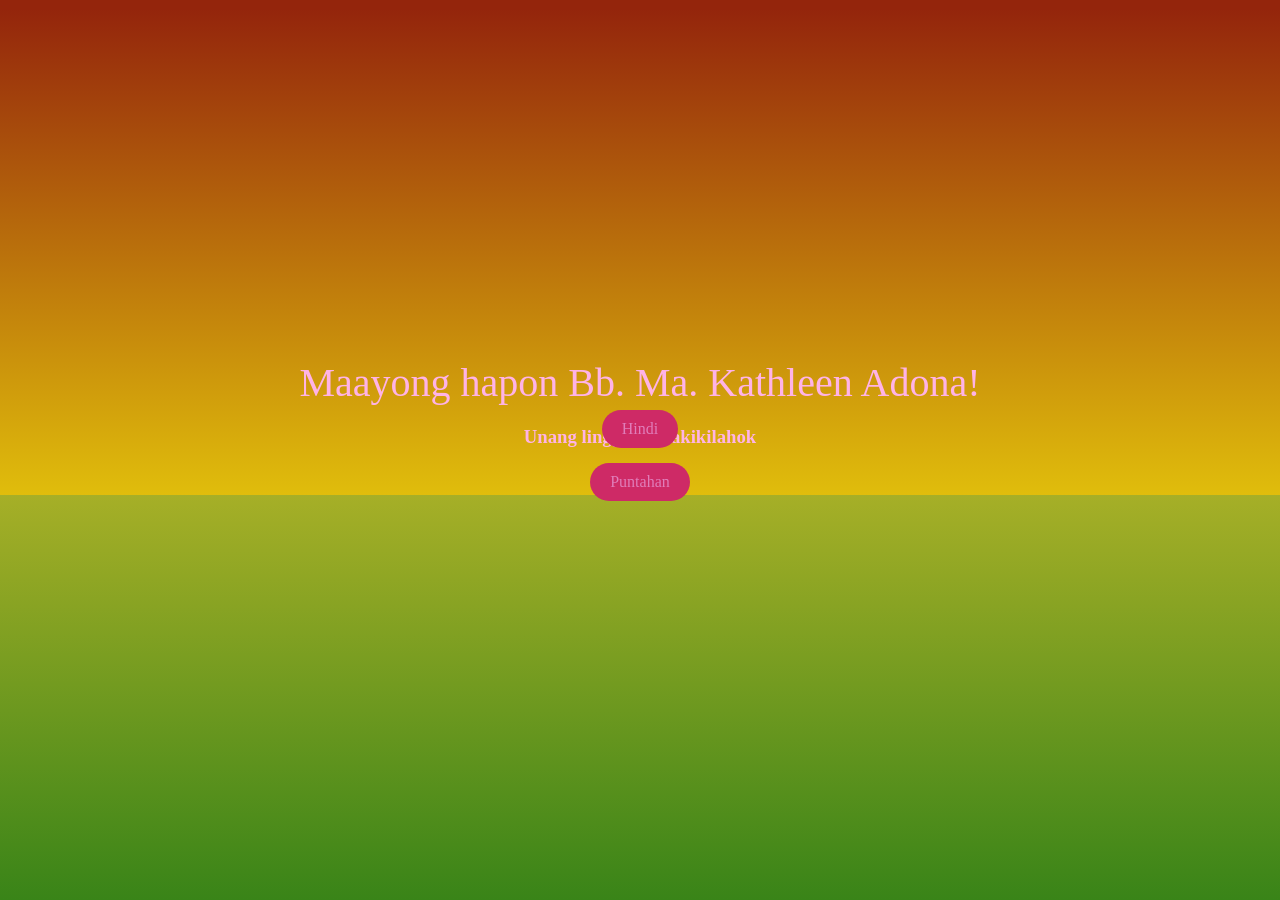
==== index2.html @ 2259d876 "Add files via upload" ====
<!DOCTYPE html>
<html lang="id">
  <head>
    <meta charset="UTF-8" />
    <meta name="viewport" content="width=device-width, initial-scale=1" />
    <title>Stamp card</title>
    <link rel="stylesheet" href="style.css" />
  </head>

  <body>
    <div class="intro" id="introText">
      Maayong hapon Bb. Ma. Kathleen Adona!
    </div>
   
    <h3 id="h3">Unang linggo ng Pakikilahok</h3>
   
    <a class="btn" href="index3.html">Puntahan</a>
    
    <button class="movingBtn" id="movingBtn">Hindi</button>

    <div class="letter" id="letterBox">
      <p id="typedText"></p>
    </div>


    <script src="script.js"></script>
  </body>
</html>
---- style.css ----
* {
  margin: 0;
  padding: 0;
  box-sizing: border-box;
}
body {
  font-family: "Garamond", serif;
	margin:0;
	background: linear-gradient(to bottom,#94250c 1%, #e0bd0c 55%, #a6af27 55%, #398418 100%);
  overflow: hidden;
  overflow-y: scroll;
  min-height: 100%;
  color: #ffb3e6;
  display: flex;
  justify-content: center;
  align-items: center;
  height: 100vh;
  flex-direction: column;
  overflow: hidden;
}
.field-container {
  position: relative;   /* <-- without this, blades position relative to the whole page, not this box */
  height: 43rem;
  overflow: hidden;
  background: linear-gradient(to bottom,
    #94350c 1%, #e0bd0c 55%, #a6af27 55%, #398418 100%);
 
}
.intro {
  text-align: center;
  font-size: 2.5rem;
  margin-bottom: 20px;
  opacity: 1;
  transition: opacity 0.5s ease;
}
.h3 {
  color: #50072f;
  text-align: center;
  margin-bottom: 5px;
  opacity: 1;
  transition: opacity 1s ease;
}
.btn {
  padding: 10px 20px;
  font-size: 1rem;
  font-family: Georgia;
  background: #ce2a66;
  border: none;
  border-radius: 20px;
  margin-top: 15px;
  margin-bottom: 40px;
  text-decoration: none;
  cursor: pointer;
  color: rgb(224, 125, 185);
  transition: 1s;
}
.btn:hover {
  background: #ba1f58;
}
.movingBtn{
  position: absolute;
  padding: 10px 20px;
  top: 410px;
  font-size: 1rem;
  font-family: Georgia;
  background-color: #ce2a66;
  border: none;
  border-radius: 20px;
  cursor: pointer;
  color: rgb(224, 125, 185);
  transition: left 0.3s ease, top 0.3s ease;
}
.movingBtn:hover {
  background: #ba1f58;
  transition: 1s;
}
.letter {
  display: none;
  background: repeating-linear-gradient(
    to bottom,
    #fdf6e3 0px,
    #fdf6e3 27px,
    #d2d2d2 28px
  );
  color: #333;
  padding: 30px 30px 30px 70px;
  border-radius: 10px;
  width: 80%;
  max-width: 500px;
  height: 600px;
  box-shadow: 0 0 20px rgba(0, 0, 0, 0.3);
  font-size: 1.1rem;
  line-height: 1.6;
  text-align: left;
  position: relative;
  white-space: pre-wrap;
  overflow-wrap: break-word;
  font-family: "Garamond", serif;
  overflow: visible;
}
.letter p {
  margin-top: -55px;
  overflow: hidden;
}
#stamp {
  position: absolute;
  width: 90px;
  top: 450px;
  left: 350px;
  cursor: grab;
  user-select: none;
  opacity: 0;
}

#stamp:active {
  cursor: grabbing;
}
#chips {
  position: absolute;
  width: 90px;
  top: 345px;
  left: 350px;
  cursor: grab;
  user-select: none;
  opacity: 0;
}

#chips:active {
  cursor: grabbing;
}
#stamp3 {
  position: absolute;
  width: 90px;
  top: 240px;
  left: 350px;
  cursor: grab;
  user-select: none;
  opacity: 0;
}

#stamp3:active {
  cursor: grabbing;
}
#stamp2 {
  position: absolute;
  width: 90px;
  top: 240px;
  left: 200px;
  cursor: grab;
  user-select: none;
  opacity: 0;
}

#stamp2:active {
  cursor: grabbing;
}
#stamp1 {
  position: absolute;
  width: 90px;
  top: 345px;
  left: 200px;
  cursor: grab;
  user-select: none;
  opacity: 0;
}

#stamp1:active {
  cursor: grabbing;
}
#stamp4 {
  position: absolute;
  width: 90px;
  top: 360px;
  left: 200px;
  cursor: grab;
  user-select: none;
  opacity: 100;
}

#stamp4:active {
  cursor: grabbing;
}
#stamp5 {
  position: absolute;
  width: 90px;
  top: 345px;
  left: 190px;
  cursor: grab;
  user-select: none;
  opacity: 100;
}

#stamp5:active {
  cursor: grabbing;
}
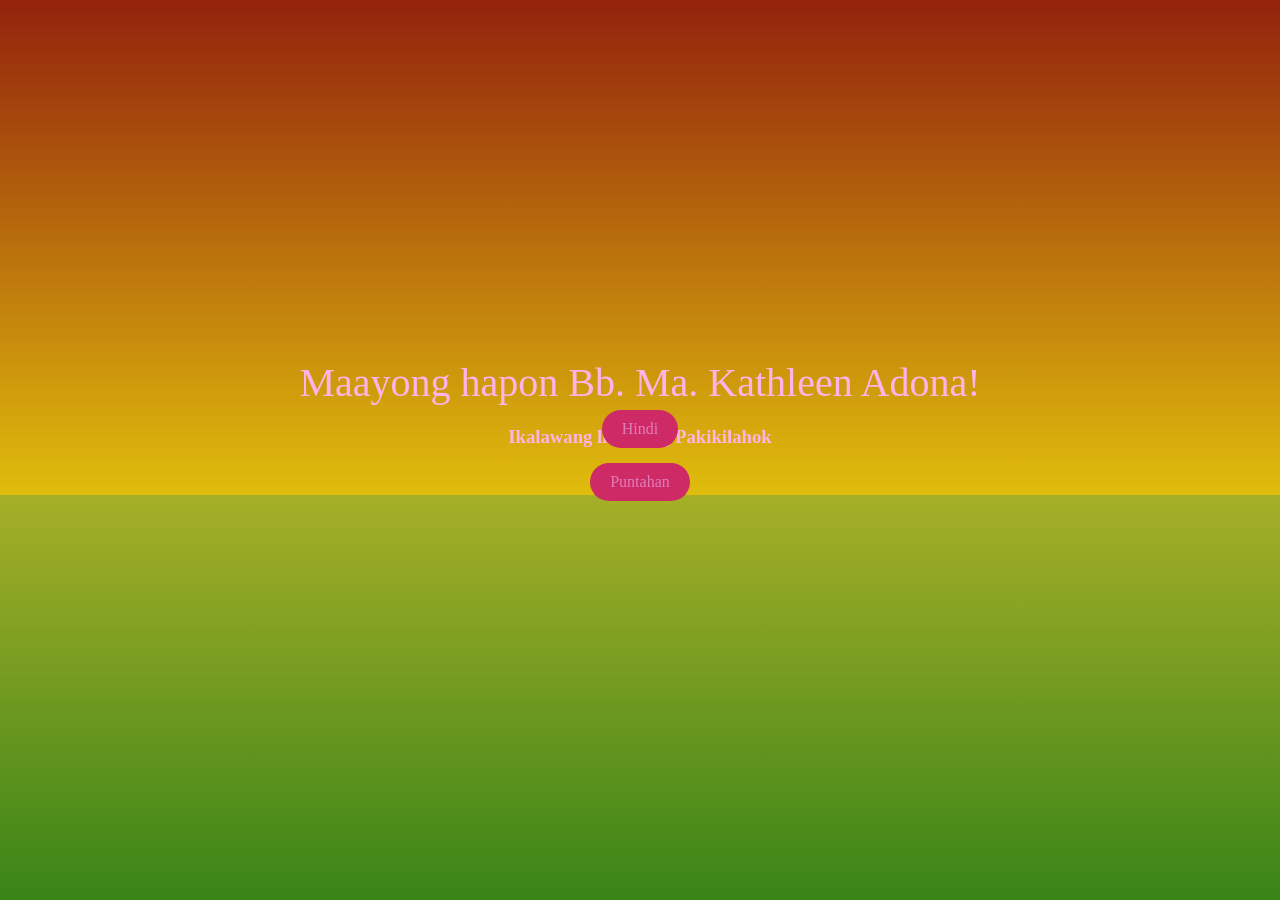
==== commit 98546001: "Add files via upload" ====
--- a/index2.html
+++ b/index2.html
@@ -12,7 +12,7 @@
       Maayong hapon Bb. Ma. Kathleen Adona!
     </div>
    
-    <h3 id="h3">Unang linggo ng Pakikilahok</h3>
+    <h3 id="h3">Ikalawang linggo ng Pakikilahok</h3>
    
     <a class="btn" href="index3.html">Puntahan</a>
     
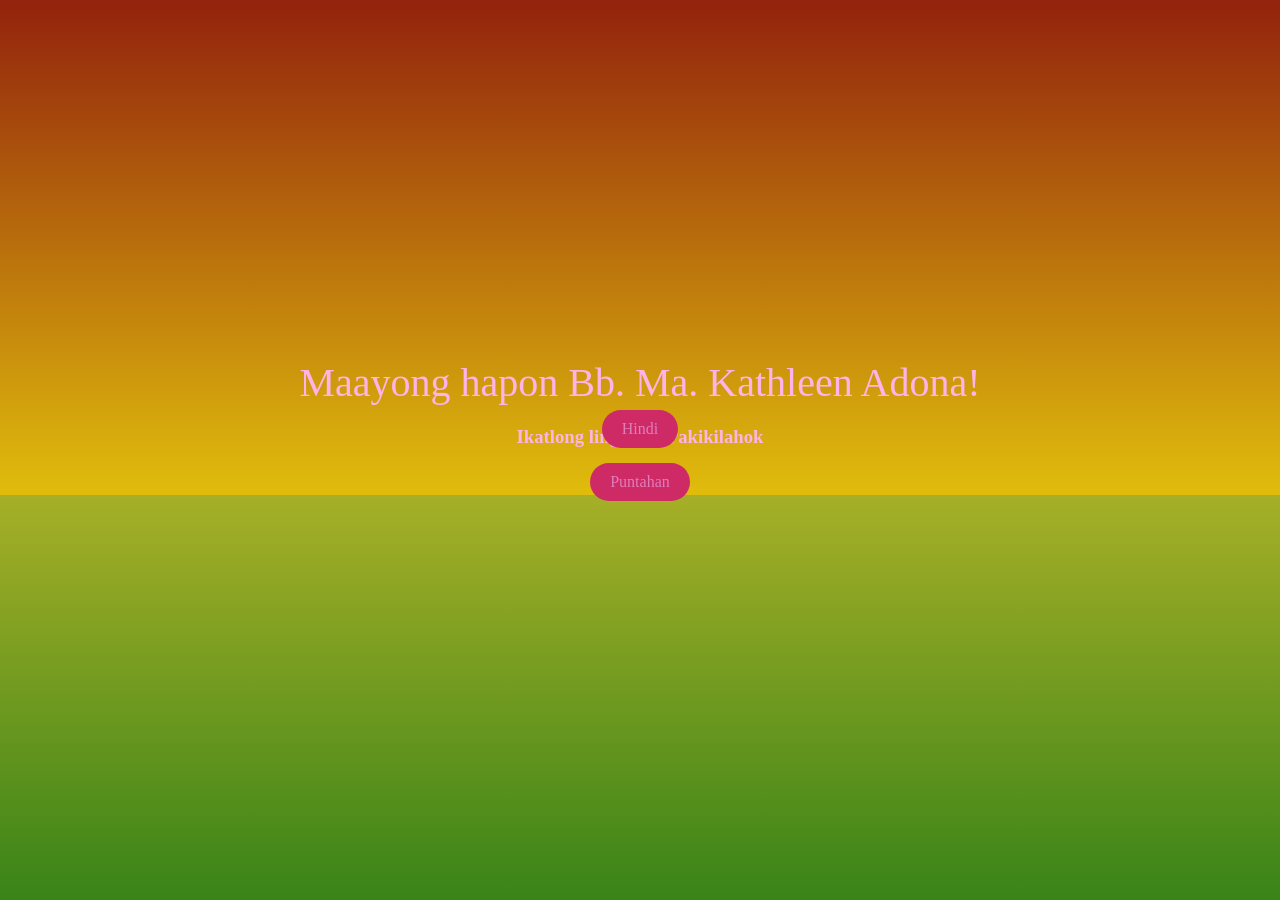
==== commit 690f4381: "Add files via upload" ====
--- a/index2.html
+++ b/index2.html
@@ -12,7 +12,7 @@
       Maayong hapon Bb. Ma. Kathleen Adona!
     </div>
    
-    <h3 id="h3">Ikalawang linggo ng Pakikilahok</h3>
+    <h3 id="h3">Ikatlong linggo ng Pakikilahok</h3>
    
     <a class="btn" href="index3.html">Puntahan</a>
     
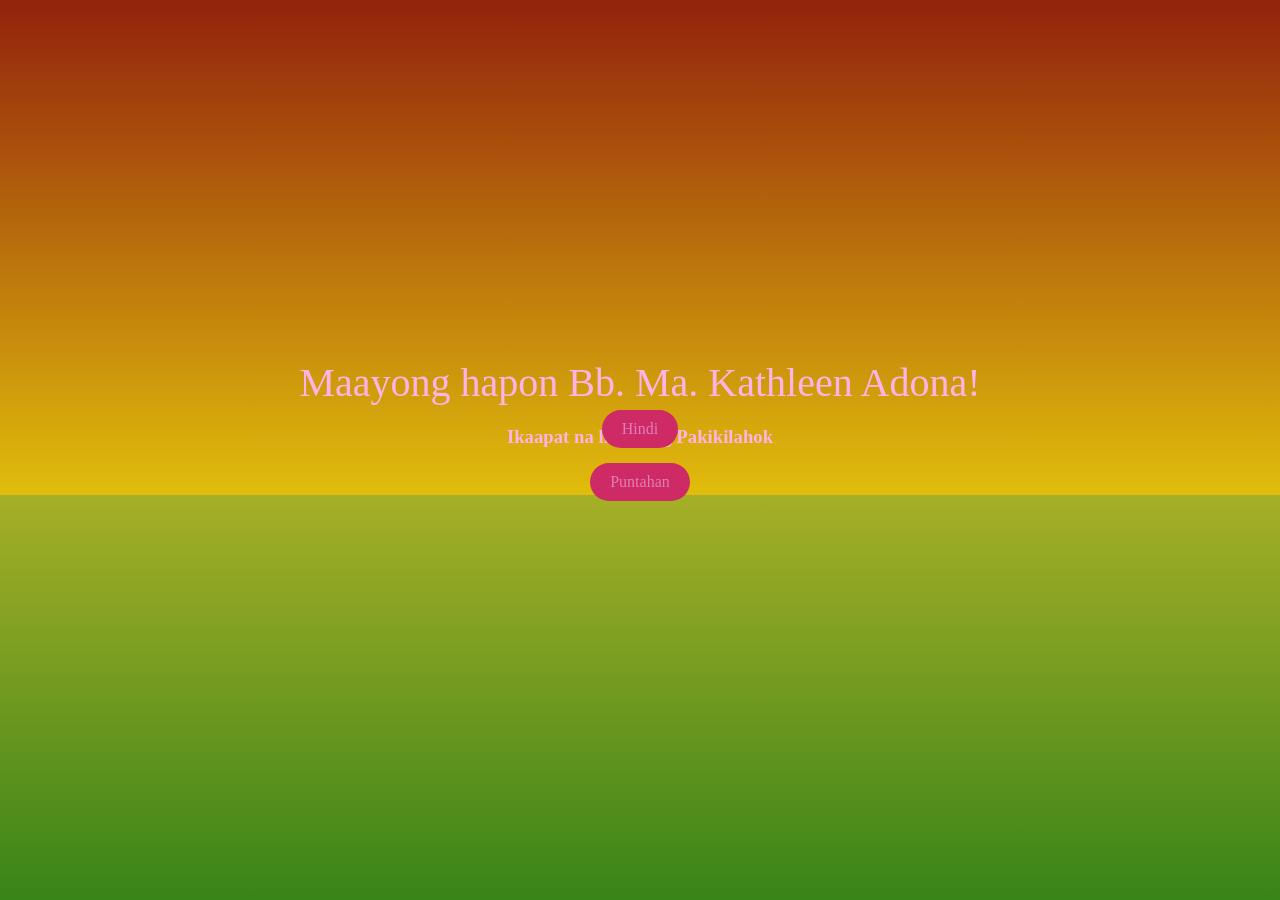
==== commit 776783e5: "Add files via upload" ====
--- a/index2.html
+++ b/index2.html
@@ -12,7 +12,7 @@
       Maayong hapon Bb. Ma. Kathleen Adona!
     </div>
    
-    <h3 id="h3">Ikatlong linggo ng Pakikilahok</h3>
+    <h3 id="h3">Ikaapat na linggo ng Pakikilahok</h3>
    
     <a class="btn" href="index3.html">Puntahan</a>
     
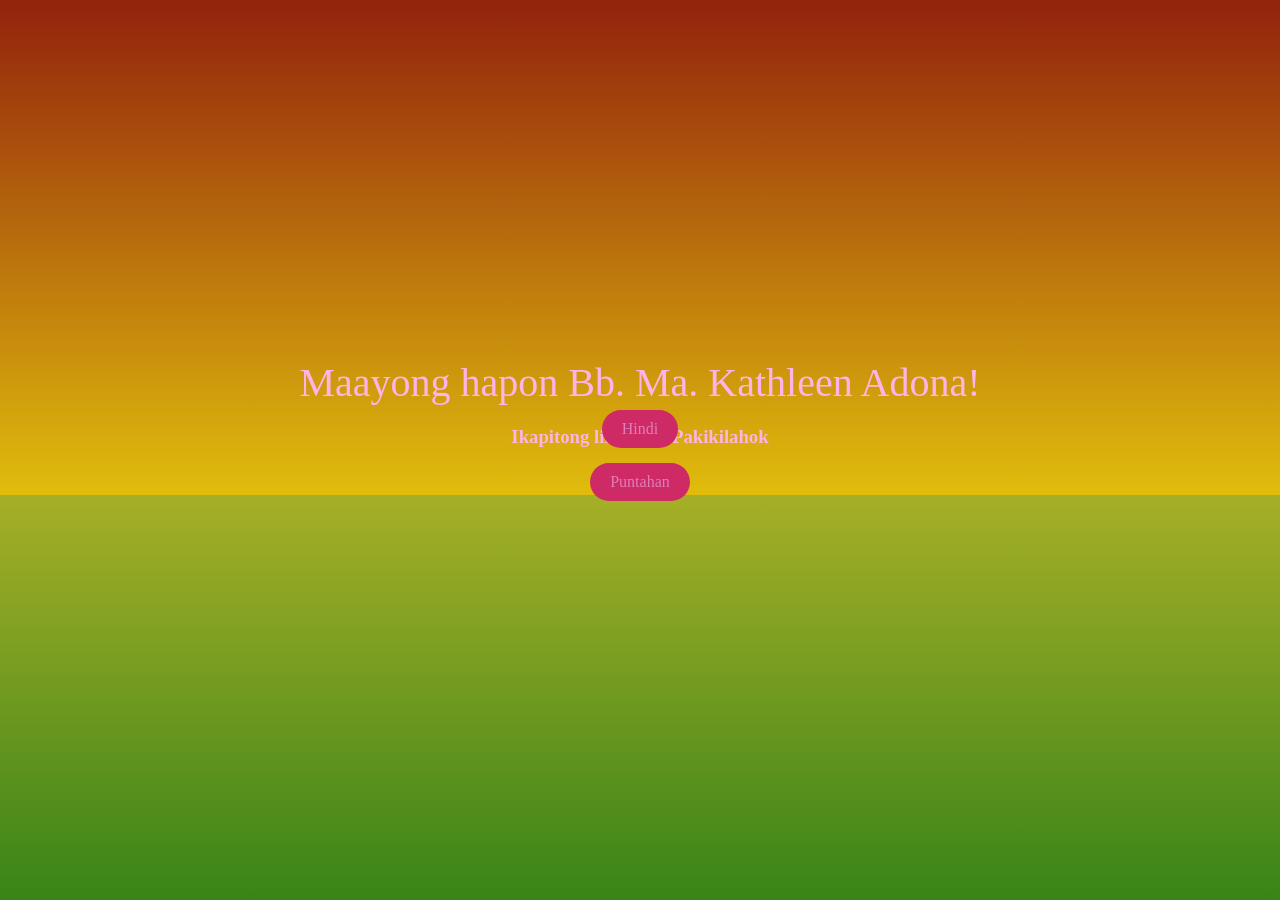
==== commit c3ad4dc5: "Add files via upload" ====
--- a/index2.html
+++ b/index2.html
@@ -12,7 +12,7 @@
       Maayong hapon Bb. Ma. Kathleen Adona!
     </div>
    
-    <h3 id="h3">Ikaapat na linggo ng Pakikilahok</h3>
+    <h3 id="h3">Ikapitong linggo ng Pakikilahok</h3>
    
     <a class="btn" href="index3.html">Puntahan</a>
     
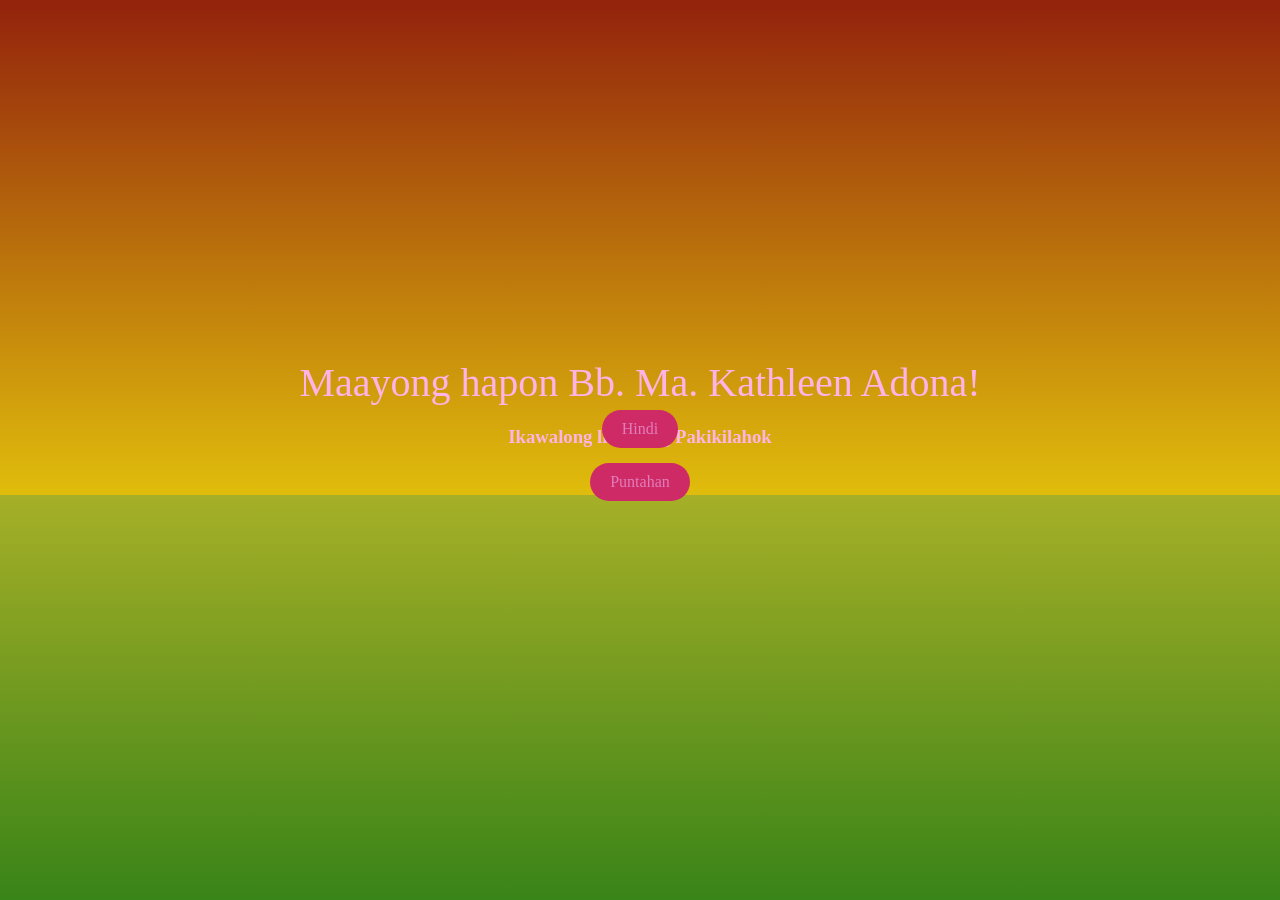
==== commit a89a98f7: "Add files via upload" ====
--- a/index2.html
+++ b/index2.html
@@ -12,7 +12,7 @@
       Maayong hapon Bb. Ma. Kathleen Adona!
     </div>
    
-    <h3 id="h3">Ikapitong linggo ng Pakikilahok</h3>
+    <h3 id="h3">Ikawalong linggo ng Pakikilahok</h3>
    
     <a class="btn" href="index3.html">Puntahan</a>
     
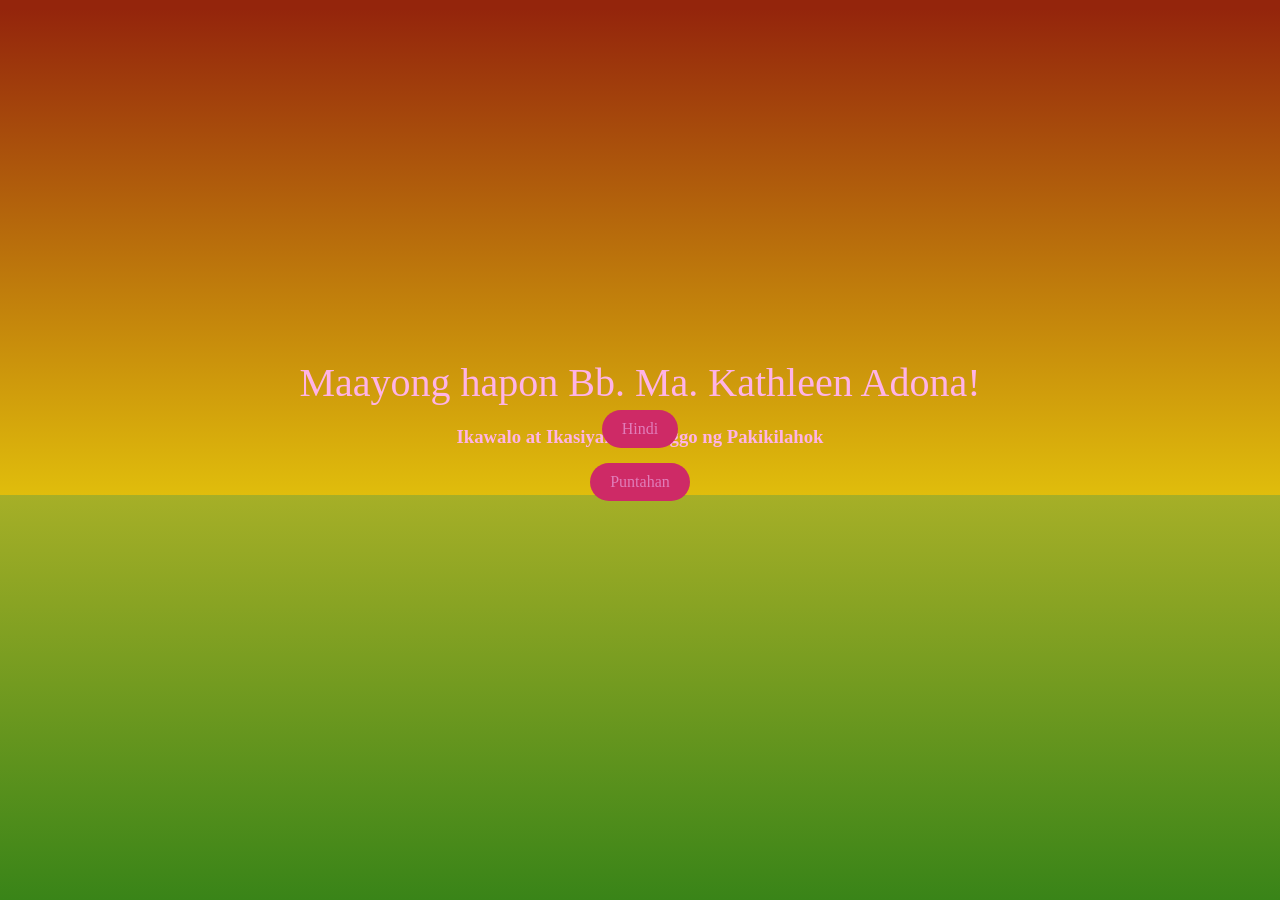
==== commit 5e21b911: "Add files via upload" ====
--- a/index2.html
+++ b/index2.html
@@ -12,7 +12,7 @@
       Maayong hapon Bb. Ma. Kathleen Adona!
     </div>
    
-    <h3 id="h3">Ikawalong linggo ng Pakikilahok</h3>
+    <h3 id="h3">Ikawalo at Ikasiyam na linggo ng Pakikilahok</h3>
    
     <a class="btn" href="index3.html">Puntahan</a>
     
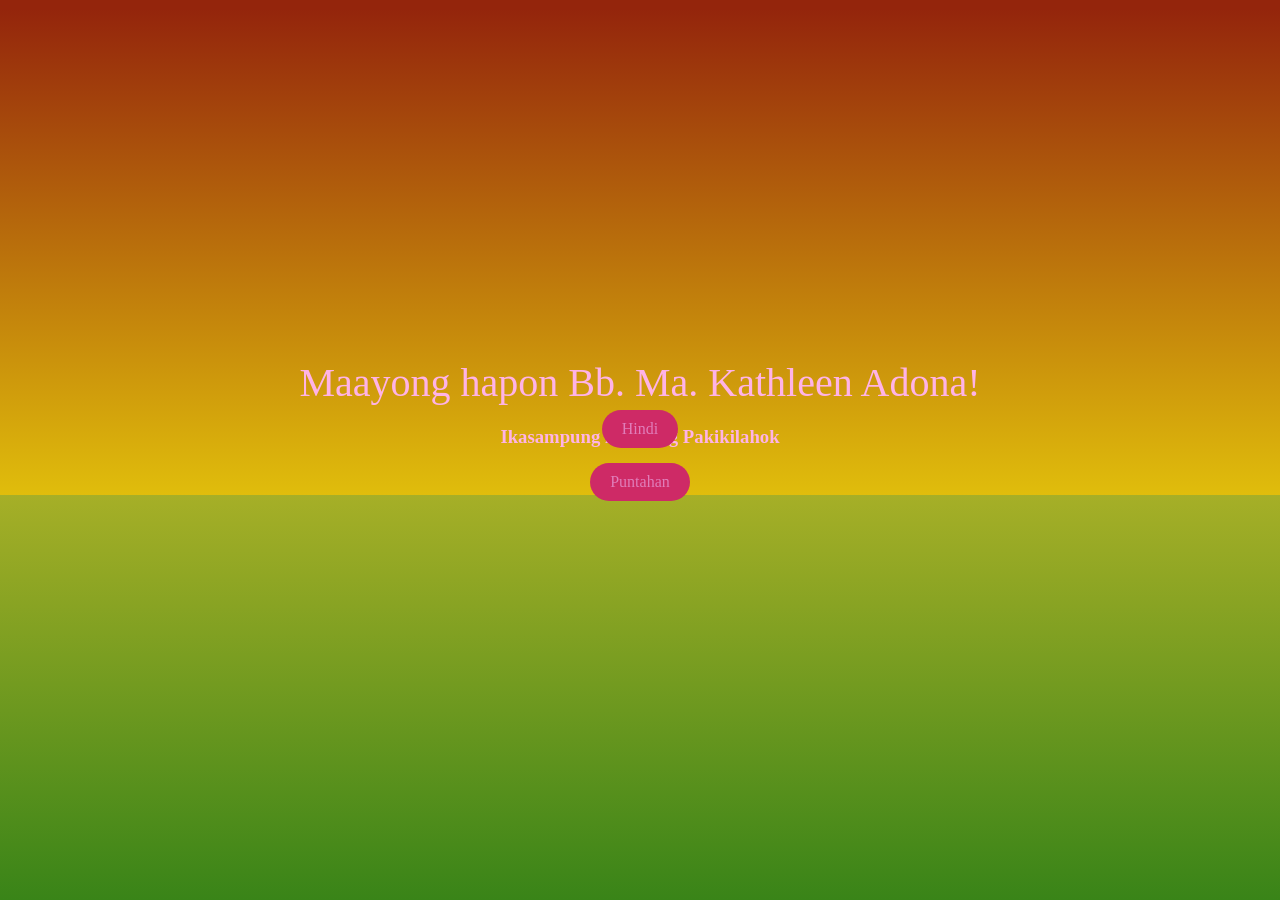
==== commit 429c1dd4: "Add files via upload" ====
--- a/index2.html
+++ b/index2.html
@@ -12,7 +12,7 @@
       Maayong hapon Bb. Ma. Kathleen Adona!
     </div>
    
-    <h3 id="h3">Ikawalo at Ikasiyam na linggo ng Pakikilahok</h3>
+    <h3 id="h3">Ikasampung linggo ng Pakikilahok</h3>
    
     <a class="btn" href="index3.html">Puntahan</a>
     
